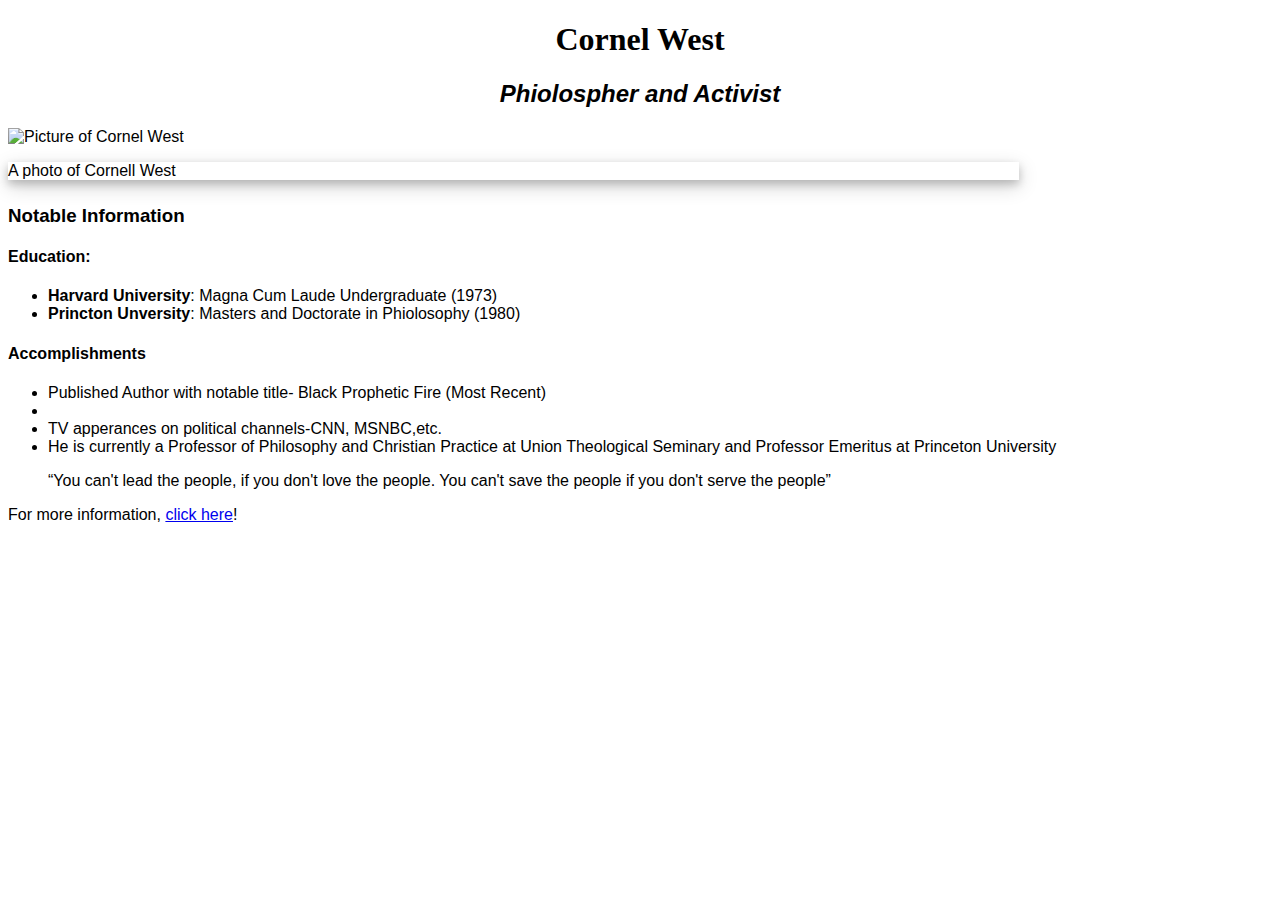
==== freecodecamp/tribute/index.html @ 6bd0caed "Initial tribute page from codepen" ====
<!DOCTYPE html>
<html lang="en">

<head>
	<meta charset="utf-8">
	<meta name="viewport" content="width=device-width, initial-scale=1.0">
	<title></title>
	<link rel="stylesheet" href="../tribute/main.css">
</head>

<body>
	<h1>Cornel West</h1>
	<h2>Phiolospher and Activist</h2>
	<div class=polaroid>
		<img class="image" src="http://blackbluedog.com/wp-content/uploads/2013/01/cornelwest.jpg" alt="Picture of Cornel West">
		<div class="container">
			<p class="image">A photo of Cornell West</p>
		</div>
	</div>
	<h3>Notable Information</h3>
	<h4>Education:</h4>
	<ul>
		<li><strong>Harvard University</strong>: Magna Cum Laude Undergraduate (1973)</li>
		<li><strong>Princton Unversity</strong>: Masters and Doctorate in Phiolosophy (1980)</li>
	</ul>

	<h4>Accomplishments</h4>
	<ul>
		<li>Published Author with notable title- <span id="underline">Black Prophetic Fire</span> (Most Recent)
			<li>
				<li>TV apperances on political channels-CNN, MSNBC,etc.</li>
				<li>He is currently a Professor of Philosophy and Christian Practice at Union Theological Seminary and Professor Emeritus at Princeton University</li>
	</ul>
	<blockquote><q>You can't lead the people, if you don't love the people. You can't save the people if you don't serve the people</q></blockquote>

	<p>For more information, <a href="http://www.cornelwest.com/index.html#.WAkb0rkrLQo">click here</a>!</p>
</body>

</html>
---- freecodecamp/tribute/main.css ----
body {
	font-family: 'Roboto', sans-serif;
}

h1 {
	font-family: 'Chonburi', cursive;
	text-align: center;
}

h2 {
	font-family: 'Roboto', sans-serif;
	font-style: italic;
	text-align: center;
}

.polaroid div {
	width: 80%;
	background-color: white;
	box-shadow: 0 4px 8px 0 rgba(0, 0, 0, 0.2), 0 6px 20px 0 rgba(0, 0, 0, 0.19);
	margin-bottom: 25px;
}

.container div {
	text-align: center;
	padding: 10px 20px;
}
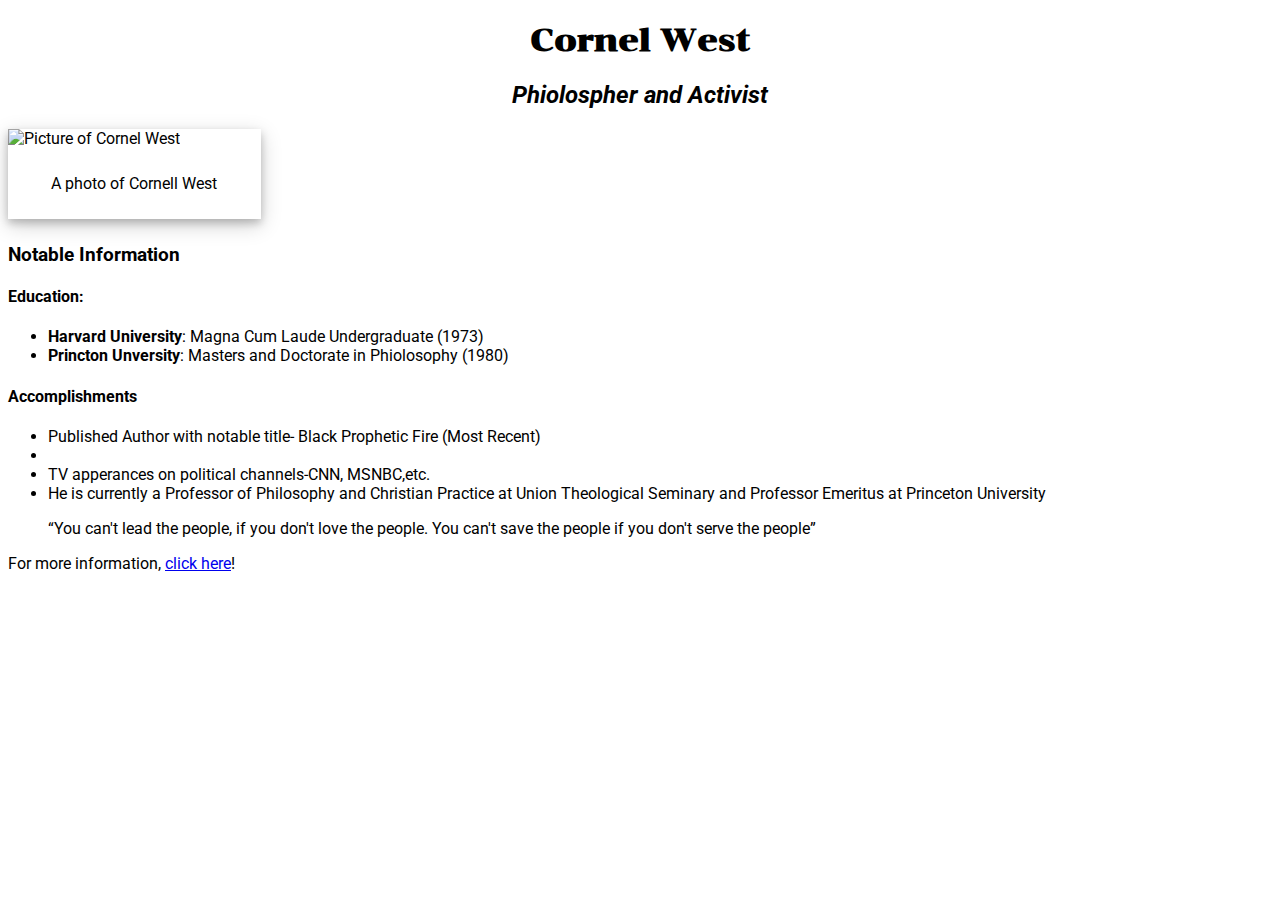
==== commit b2dffe10: "Added title, linked CSS page, and centered image" ====
--- a/freecodecamp/tribute/index.html
+++ b/freecodecamp/tribute/index.html
@@ -4,15 +4,19 @@
 <head>
 	<meta charset="utf-8">
 	<meta name="viewport" content="width=device-width, initial-scale=1.0">
-	<title></title>
-	<link rel="stylesheet" href="../tribute/main.css">
+	<title>A Tribute to Cornel West</title>
+
+	<link href="https://fonts.googleapis.com/css?family=Chonburi" rel="stylesheet">
+	<link href="https://fonts.googleapis.com/css?family=Roboto" rel="stylesheet">
+	<link type="text/css" rel="stylesheet" href="main.css">
+
 </head>
 
 <body>
 	<h1>Cornel West</h1>
 	<h2>Phiolospher and Activist</h2>
 	<div class=polaroid>
-		<img class="image" src="http://blackbluedog.com/wp-content/uploads/2013/01/cornelwest.jpg" alt="Picture of Cornel West">
+		<img class="image" src="http://blackbluedog.com/wp-content/uploads/2013/01/cornelwest.jpg" alt="Picture of Cornel West"  style="width:100%">
 		<div class="container">
 			<p class="image">A photo of Cornell West</p>
 		</div>
--- a/freecodecamp/tribute/main.css
+++ b/freecodecamp/tribute/main.css
@@ -13,14 +13,20 @@
 	text-align: center;
 }
 
-.polaroid div {
-	width: 80%;
-	background-color: white;
-	box-shadow: 0 4px 8px 0 rgba(0, 0, 0, 0.2), 0 6px 20px 0 rgba(0, 0, 0, 0.19);
-	margin-bottom: 25px;
+
+div.polaroid {
+  width: 20%;
+  background-color: white;
+  box-shadow: 0 4px 8px 0 rgba(0, 0, 0, 0.2), 0 6px 20px 0 rgba(0, 0, 0, 0.19);
+  margin-bottom: 25px;
+
 }
 
-.container div {
-	text-align: center;
-	padding: 10px 20px;
+div.container {
+  text-align: center;
+  padding: 10px 20px;
 }
+
+#picture{
+	margin-left: 45%;
+}
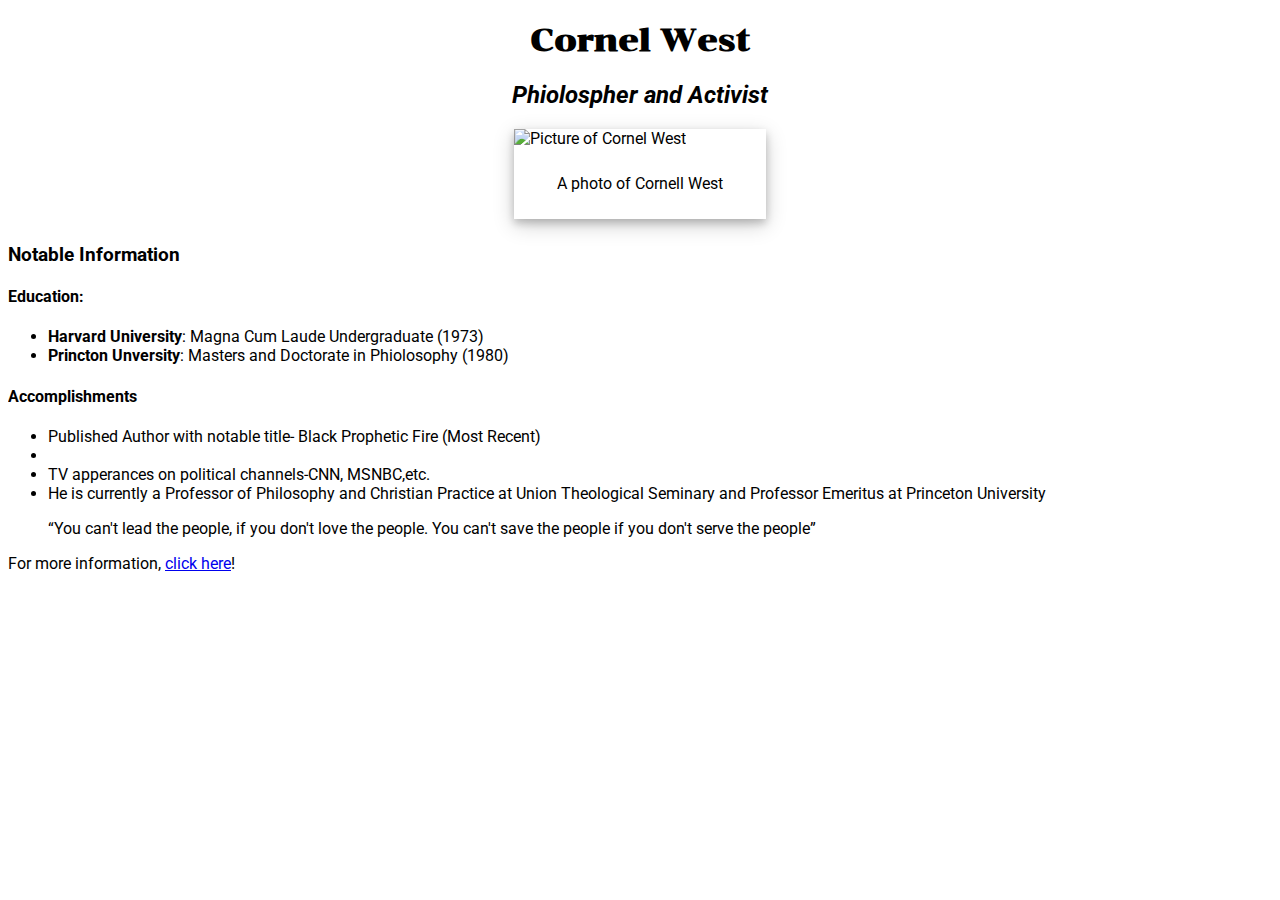
==== commit 83fb52a4: "Added id to div wrapped around the image and fixed the alignment of the picture" ====
--- a/freecodecamp/tribute/index.html
+++ b/freecodecamp/tribute/index.html
@@ -8,14 +8,14 @@
 
 	<link href="https://fonts.googleapis.com/css?family=Chonburi" rel="stylesheet">
 	<link href="https://fonts.googleapis.com/css?family=Roboto" rel="stylesheet">
-	<link type="text/css" rel="stylesheet" href="main.css">
+	<link type="text/css" rel="stylesheet" href="../tribute/main.css">
 
 </head>
 
 <body>
 	<h1>Cornel West</h1>
 	<h2>Phiolospher and Activist</h2>
-	<div class=polaroid>
+	<div id="picture" class=polaroid>
 		<img class="image" src="http://blackbluedog.com/wp-content/uploads/2013/01/cornelwest.jpg" alt="Picture of Cornel West"  style="width:100%">
 		<div class="container">
 			<p class="image">A photo of Cornell West</p>
--- a/freecodecamp/tribute/main.css
+++ b/freecodecamp/tribute/main.css
@@ -28,5 +28,5 @@
 }
 
 #picture{
-	margin-left: 45%;
+	margin-left: 40%;
 }
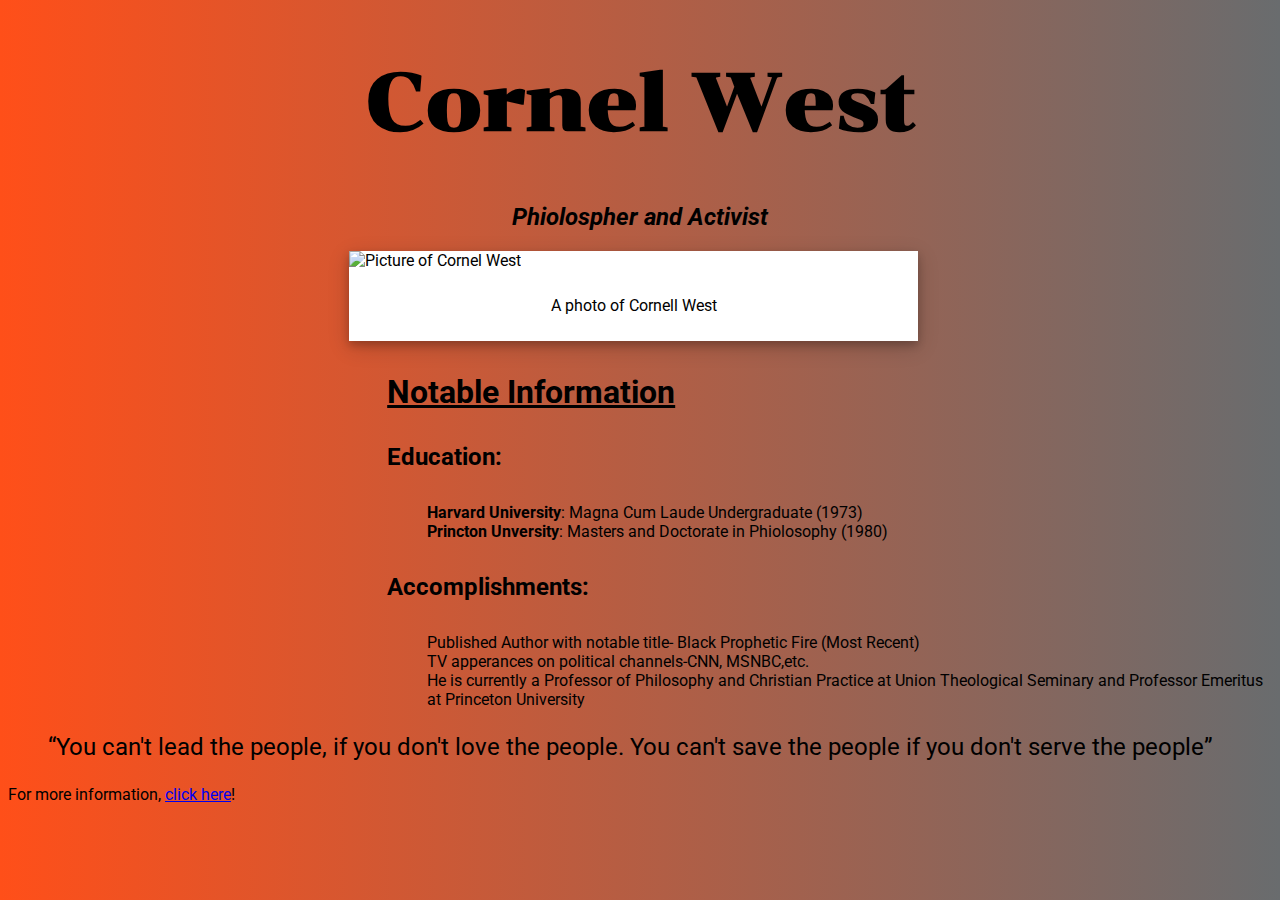
==== commit a1ee6eff: "Completed Tribute page" ====
--- a/freecodecamp/tribute/index.html
+++ b/freecodecamp/tribute/index.html
@@ -21,6 +21,8 @@
 			<p class="image">A photo of Cornell West</p>
 		</div>
 	</div>
+
+	<main>
 	<h3>Notable Information</h3>
 	<h4>Education:</h4>
 	<ul>
@@ -28,13 +30,14 @@
 		<li><strong>Princton Unversity</strong>: Masters and Doctorate in Phiolosophy (1980)</li>
 	</ul>
 
-	<h4>Accomplishments</h4>
+	<h4>Accomplishments:</h4>
 	<ul>
 		<li>Published Author with notable title- <span id="underline">Black Prophetic Fire</span> (Most Recent)
 			<li>
 				<li>TV apperances on political channels-CNN, MSNBC,etc.</li>
 				<li>He is currently a Professor of Philosophy and Christian Practice at Union Theological Seminary and Professor Emeritus at Princeton University</li>
 	</ul>
+	</main>
 	<blockquote><q>You can't lead the people, if you don't love the people. You can't save the people if you don't serve the people</q></blockquote>
 
 	<p>For more information, <a href="http://www.cornelwest.com/index.html#.WAkb0rkrLQo">click here</a>!</p>
--- a/freecodecamp/tribute/main.css
+++ b/freecodecamp/tribute/main.css
@@ -1,21 +1,51 @@
 body {
 	font-family: 'Roboto', sans-serif;
+
+	height: 200px;
+    background:#696c6e; /* For browsers that do not support gradients */
+    background: -webkit-linear-gradient(left, #ff4f19 , #696c6e); /* For Safari 5.1 to 6.0 */
+    background: -o-linear-gradient(right, #ff4f19 , #696c6e); /* For Opera 11.1 to 12.0 */
+    background: -moz-linear-gradient(right, #ff4f19 , #696c6e); /* For Firefox 3.6 to 15 */
+    background: linear-gradient(to right, #ff4f19 , #696c6e); /* Standard syntax (must be last) */; /* Standard syntax (must be last) */
 }
 
 h1 {
+	font-size: 500%;
 	font-family: 'Chonburi', cursive;
 	text-align: center;
 }
 
 h2 {
+	font-size: 450%
 	font-family: 'Roboto', sans-serif;
 	font-style: italic;
 	text-align: center;
 }
 
+h3{
+	font-size: 200%;
+	text-decoration: underline;
+}
+
+h4{
+	font-size: 150%;
+}
+
+main{
+	margin-left: 30%;
+}
+
+ul{
+	list-style: none;
+}
+
+blockquote{
+	font-size: 150%;
+}
+
 
 div.polaroid {
-  width: 20%;
+  width: 45%;
   background-color: white;
   box-shadow: 0 4px 8px 0 rgba(0, 0, 0, 0.2), 0 6px 20px 0 rgba(0, 0, 0, 0.19);
   margin-bottom: 25px;
@@ -28,5 +58,5 @@
 }
 
 #picture{
-	margin-left: 40%;
+	margin-left: 27%;
 }
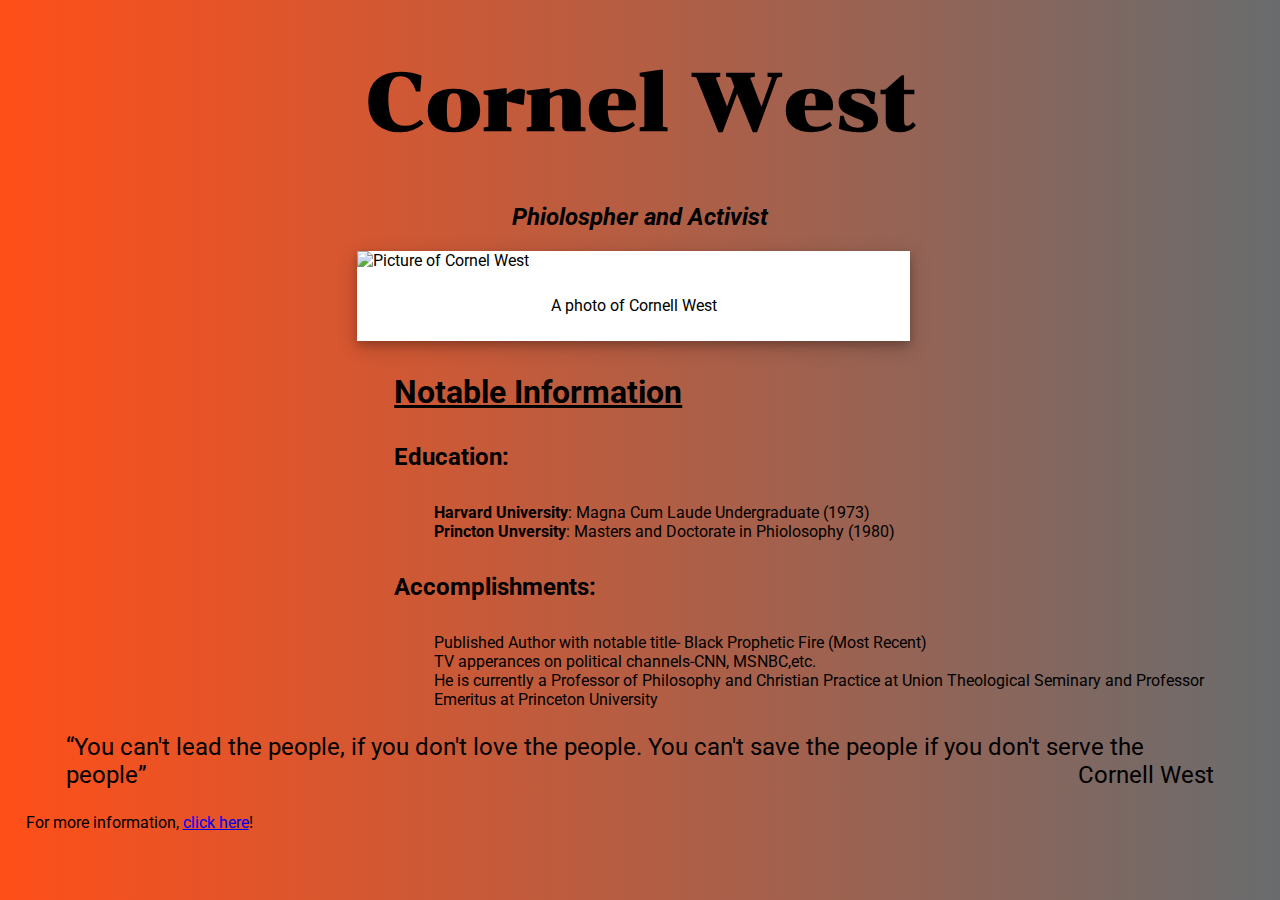
==== commit 5e2815c4: "added a footer to the bottom of the page and adjusted the margin of the body of webpage so it's not " ====
--- a/freecodecamp/tribute/index.html
+++ b/freecodecamp/tribute/index.html
@@ -38,7 +38,7 @@
 				<li>He is currently a Professor of Philosophy and Christian Practice at Union Theological Seminary and Professor Emeritus at Princeton University</li>
 	</ul>
 	</main>
-	<blockquote><q>You can't lead the people, if you don't love the people. You can't save the people if you don't serve the people</q></blockquote>
+	<blockquote><q>You can't lead the people, if you don't love the people. You can't save the people if you don't serve the people</q><footer>Cornell West</footer></blockquote>
 
 	<p>For more information, <a href="http://www.cornelwest.com/index.html#.WAkb0rkrLQo">click here</a>!</p>
 </body>
--- a/freecodecamp/tribute/main.css
+++ b/freecodecamp/tribute/main.css
@@ -1,6 +1,6 @@
 body {
 	font-family: 'Roboto', sans-serif;
-
+	margin: 2%;
 	height: 200px;
     background:#696c6e; /* For browsers that do not support gradients */
     background: -webkit-linear-gradient(left, #ff4f19 , #696c6e); /* For Safari 5.1 to 6.0 */
@@ -43,6 +43,10 @@
 	font-size: 150%;
 }
 
+footer{
+	float:right;
+}
+
 
 div.polaroid {
   width: 45%;
